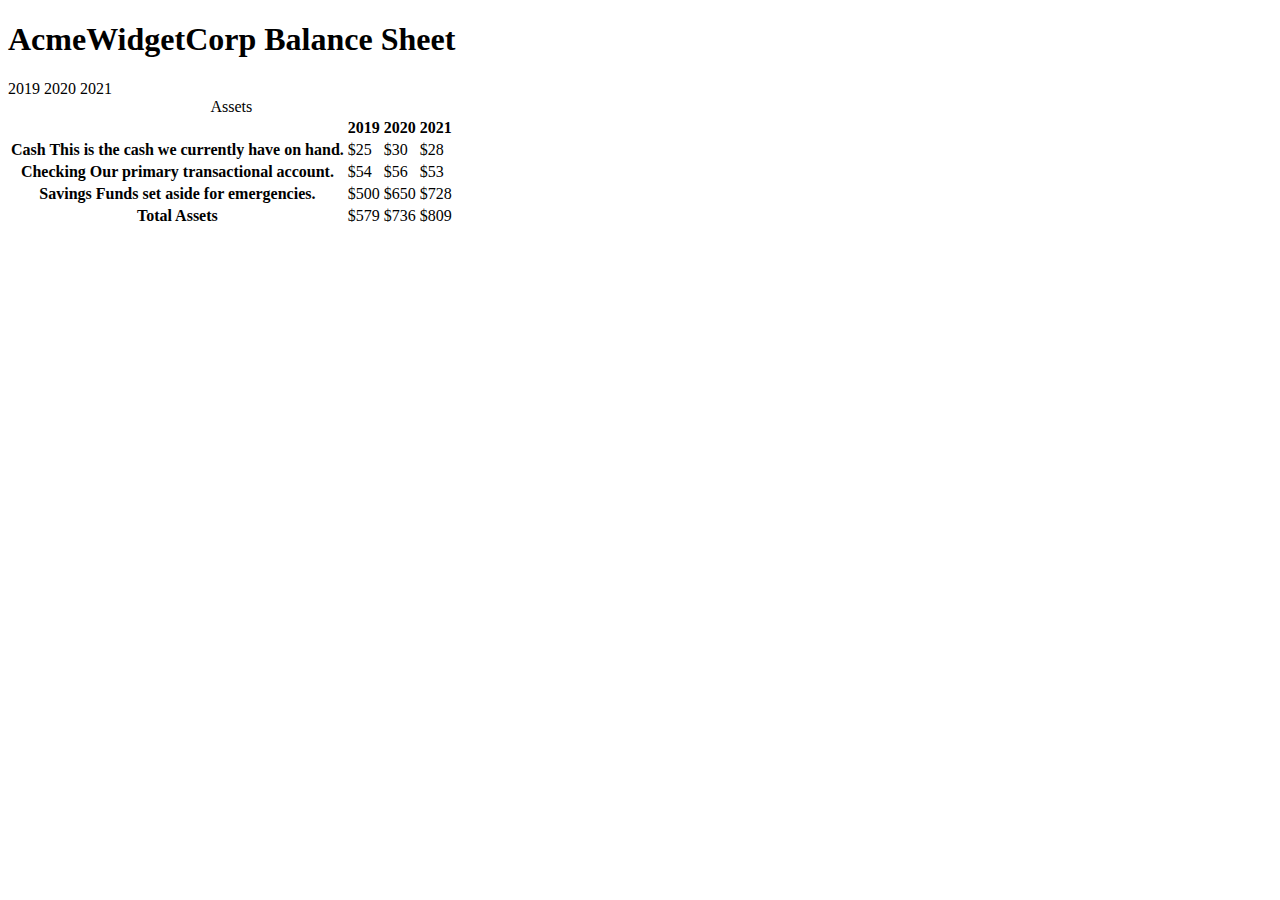
==== BalanceSheet/index.html @ 27876322 "upto step 17" ====
<!DOCTYPE html>
<html lang="en">
  <head>
    <meta charset="UTF-8" />
    <meta name="viewport" content="width=device-width, initial-scale=1.0" />
    <title>Balance Sheet</title>
    <link rel="stylesheet" href="./styles.css" />
  </head>
  <body>
    <main>
      <section>
        <h1>
          <span class="flex">
            <span>AcmeWidgetCorp</span>
            <span>Balance Sheet</span>
          </span>
        </h1>
        <div id="years" aria-hidden="true">
          <span class="year">2019</span>
          <span class="year">2020</span>
          <span class="year">2021</span>
        </div>
        <div class="table-wrap">
          <table>
            <caption>
              Assets
            </caption>
            <thead>
              <tr>
                <td></td>
                <th><span class="sr-only year">2019</span></th>
                <th><span class="sr-only year">2020</span></th>
                <th class="current"><span class="sr-only year">2021</span></th>
              </tr>
            </thead>
            <tbody>
              <tr class="data">
                <th>
                  Cash
                  <span class="description"
                    >This is the cash we currently have on hand.</span
                  >
                </th>
                <td>$25</td>
                <td>$30</td>
                <td class="current">$28</td>
              </tr>
              <tr class="data">
                <th>
                  Checking
                  <span class="description"
                    >Our primary transactional account.</span
                  >
                </th>
                <td>$54</td>
                <td>$56</td>
                <td class="current">$53</td>
              </tr>
              <tr class="data">
                <th>
                  Savings
                  <span class="description"
                    >Funds set aside for emergencies.</span
                  >
                </th>
                <td>$500</td>
                <td>$650</td>
                <td class="current">$728</td>
              </tr>
              <tr class="total">
                <th>Total <span class="sr-only">Assets</span></th>
                <td>$579</td>
                <td>$736</td>
                <td class="current">$809</td>
              </tr>
            </tbody>
          </table>
          <table></table>
          <table></table>
        </div>
      </section>
    </main>
  </body>
</html>
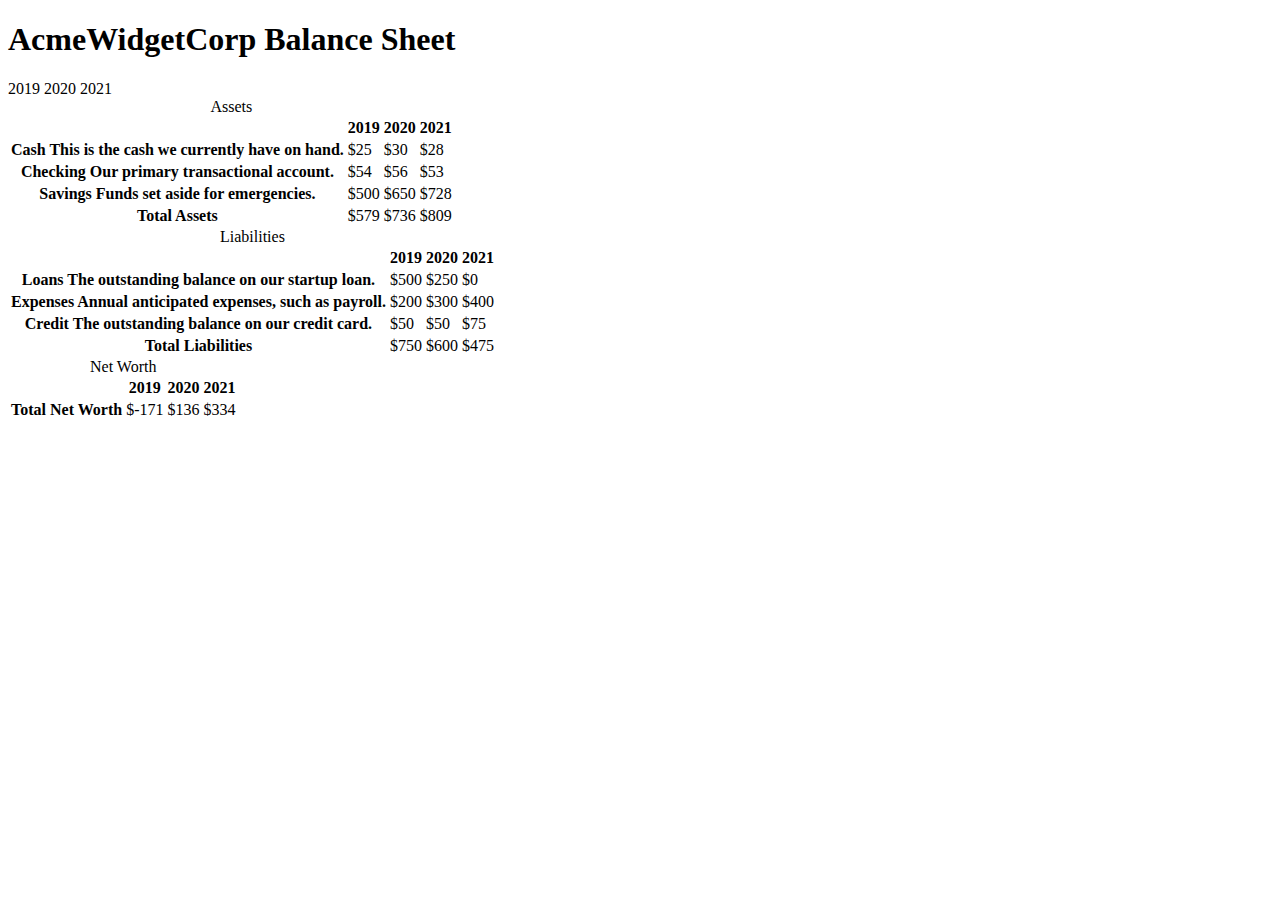
==== commit 8b69c4c3: "50 % done" ====
--- a/BalanceSheet/index.html
+++ b/BalanceSheet/index.html
@@ -75,8 +75,81 @@
               </tr>
             </tbody>
           </table>
-          <table></table>
-          <table></table>
+          <table>
+            <caption>
+              Liabilities
+            </caption>
+            <thead>
+              <tr>
+                <td></td>
+                <th><span class="sr-only">2019</span></th>
+                <th><span class="sr-only">2020</span></th>
+                <th><span class="sr-only">2021</span></th>
+              </tr>
+            </thead>
+            <tbody>
+              <tr class="data">
+                <th>
+                  Loans
+                  <span class="description"
+                    >The outstanding balance on our startup loan.</span
+                  >
+                </th>
+                <td>$500</td>
+                <td>$250</td>
+                <td class="current">$0</td>
+              </tr>
+              <tr class="data">
+                <th>
+                  Expenses
+                  <span class="description"
+                    >Annual anticipated expenses, such as payroll.</span
+                  >
+                </th>
+                <td>$200</td>
+                <td>$300</td>
+                <td class="current">$400</td>
+              </tr>
+              <tr class="data">
+                <th>
+                  Credit
+                  <span class="description"
+                    >The outstanding balance on our credit card.</span
+                  >
+                </th>
+                <td>$50</td>
+                <td>$50</td>
+                <td class="current">$75</td>
+              </tr>
+              <tr class="total">
+                <th>Total <span class="sr-only">Liabilities</span></th>
+                <td>$750</td>
+                <td>$600</td>
+                <td class="current">$475</td>
+              </tr>
+            </tbody>
+          </table>
+          <table>
+            <caption>
+              Net Worth
+            </caption>
+            <thead>
+              <tr>
+                <td></td>
+                <th><span class="sr-only">2019</span></th>
+                <th><span class="sr-only">2020</span></th>
+                <th><span class="sr-only">2021</span></th>
+              </tr>
+            </thead>
+            <tbody>
+              <tr class="total">
+                <th>Total <span class="sr-only">Net Worth</span></th>
+                <td>$-171</td>
+                <td>$136</td>
+                <td class="current">$334</td>
+              </tr>
+            </tbody>
+          </table>
         </div>
       </section>
     </main>
